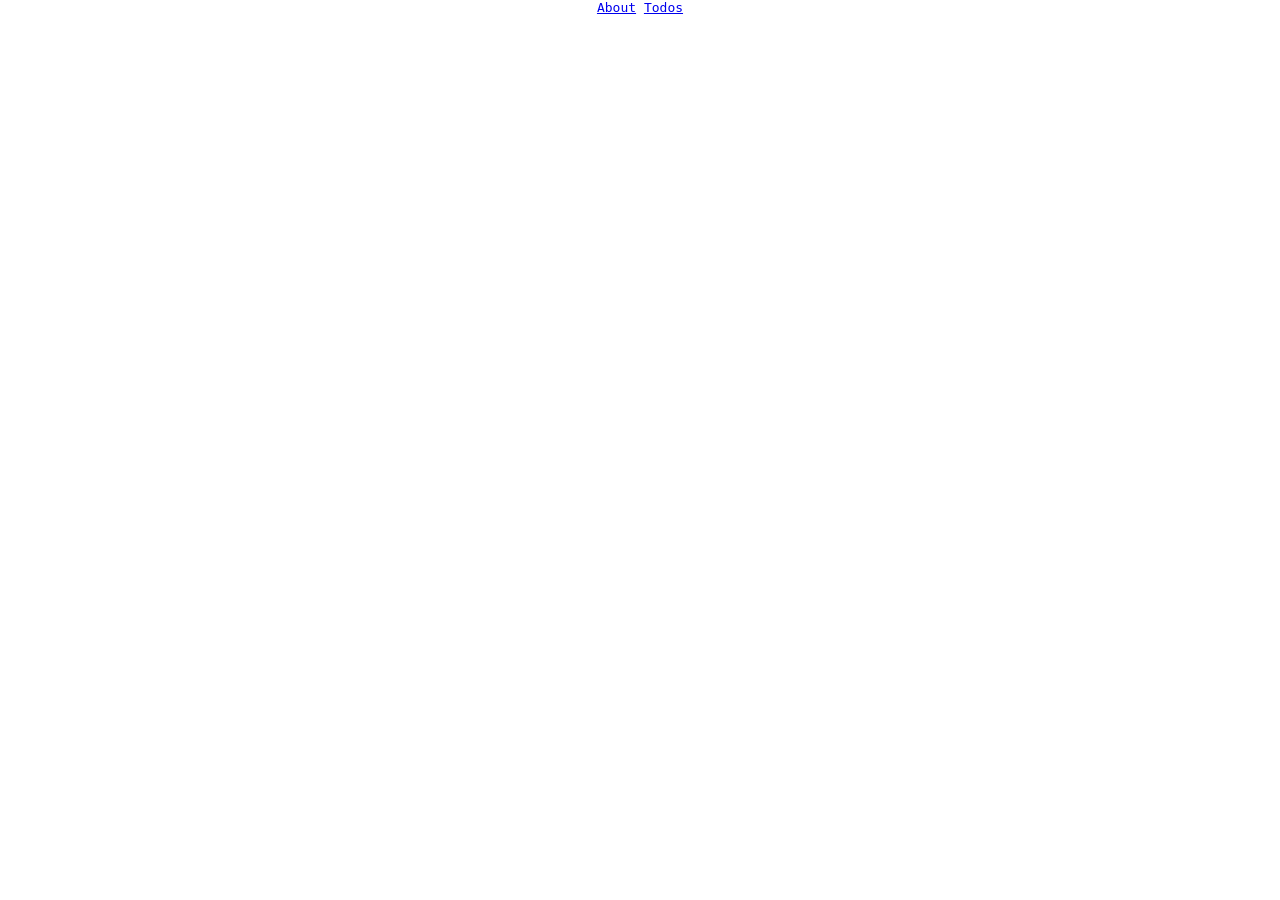
==== about_this_project.html @ 69b9ee6f "manage folder structure" ====
<!doctype html>
<html lang="en">
  <head>
    <meta charset="UTF-8" />
    <meta name="viewport" content="width=device-width, initial-scale=1" />
    <title></title>
    <link href="css/style.css" rel="stylesheet" />
  </head>
  <body>
    <header>
      <nav>
        <a href="about_this_project.html">About</a>
        <a href="src/index.html">Todos</a>
      </nav>
    </header>
  </body>
</html>
---- css/style.css ----
* {
  margin: 0;
  padding: 0;
  box-sizing: border-box;
}

body {
  height: 100vh;
  width: 100%;
  display: flex;
  flex-direction: column;
  align-items: center;
  justify-content: space-between;
  font-family: monospace;
}

/* MAIN PAGE */
.main-page {
  width: 100%;
  display: flex;
  margin: 3rem 1rem;
  flex-direction: column;
  align-items: center;
  justify-content: center;
  gap: 2.5rem;
}

/* HEADER TITLE */
.content-title {
  display: flex;
  flex-direction: column;
  text-align: center;
}

.content-title h1 {
  font-size: 4rem;
  height: 5rem;
}

.content-title p {
  height: 1rem;
  font-size: 1rem;
}

/* FORM CONTENT */
.form-list {
  width: 80%;
  display: flex;
  flex-direction: column;
  justify-content: center;
  align-items: center;
  gap: 1.5rem;
}

.form-content {
  width: 100%;
  display: flex;
  flex-direction: column;
  gap: 0.1rem;
}

.form-content label {
  font-size: 1.2rem;
  font-weight: 600;
  text-align: start;
}

.form-content input {
  height: 3rem;
  padding: 0rem 1rem;
  border: 2px solid #000;
  font-family: monospace;
  font-weight: 500;
  letter-spacing: 0.01rem;
}

/* BUTTON List */
.button-list {
  width: 80%;
  display: flex;
  flex-direction: column;
  gap: 0.6rem;
}

.button-list button {
  width: 100%;
  height: 2.5rem;
  font-family: monospace;
  font-weight: 600;
  font-size: 0.8rem;
  background-color: black;
  color: white;
  border: 2px solid black;
}

/* CONTAINER List */
.container-list {
  width: 80%;
  display: flex;
  flex-direction: column;
  gap: 1rem;
}

.container-content {
  display: flex;
  flex-direction: column;
}

.container-content div {
  min-height: 2rem;
  height: auto;
  padding: 0.5rem;
}

.container-content h3 {
  font-family: monospace;
  font-size: 1rem;
  font-weight: 600;
}

.container-content .unchecked-container-list,
.container-list .checked-container-list {
  min-height: 3rem;
  height: auto;
  width: 100%;
  padding: 0.6rem 0.8rem;
  background-color: white;
  border: 2px solid black;
  color: black;
}

.content-list {
  display: flex;
  width: 100%;
  margin: 0.5rem 0rem;
  justify-content: space-between;
  align-items: center;
  border: 2px solid black;
}

.content-button-list {
  height: auto;
  gap: 0.5rem;
}

.btn-action {
  padding: 0.6rem 0.7rem;
  margin-left: 1.2rem;
  color: black;
  background: white;
  border: 2px solid black;
  cursor: pointer;
}

.btn-action:hover {
  position: fixed;
  z-index: 9999;
  bottom: 20px;
  background: #d1d1d1;
}

footer {
  position: fixed;
  padding: 1rem;
  bottom: 0;
  left: 0;
  width: 100%;
  text-align: center;
  z-index: 9999;
  background-color: black;
  color: white;
}

@media (min-width: 768px) {
  .content-title h1 {
    font-size: 4.5rem;
  }

  .form-list {
    width: 75%;
  }

  .form-list input {
    height: 3.5rem;
  }

  .button-list {
    width: 75%;
  }

  .button-list button {
    height: 3rem;
    font-size: 0.9rem;
  }

  .container-list {
    width: 75%;
  }

  .container-content div {
    min-height: 2rem;
    height: auto;
    padding: 0.5rem;
  }
}

@media (min-width: 1024px) {
  .content-title h1 {
    font-size: 5rem;
    height: 6rem;
  }

  .content-title p {
    font-size: 1.1rem;
  }

  .form-list {
    width: 70%;
  }

  .form-list label {
    font-size: 1.5rem;
  }

  .button-list {
    width: 70%;
  }

  .button-list button {
    font-size: 1rem;
  }

  .container-list {
    width: 70%;
  }

  .container-content h3 {
    font-size: 1.2rem;
  }

  .container-content div {
    min-height: 2rem;
    height: auto;
    padding: 0.5rem;
  }
}

@media (min-width: 1280px) {
  .content-title h1 {
    font-size: 5.5rem;
    height: 6.5rem;
  }

  .content-title p {
    font-size: 1.3rem;
  }

  .form-list {
    width: 50%;
  }

  .form-list label {
    font-size: 1.6rem;
  }

  .button-list {
    width: 50%;
  }

  .button-list button {
    font-size: 1.1rem;
  }

  .container-list {
    width: 50%;
    gap: 1.2rem;
  }

  .container-content h3 {
    font-size: 1.3rem;
  }

  .container-content div {
    min-height: 2rem;
    height: auto;
  }
}
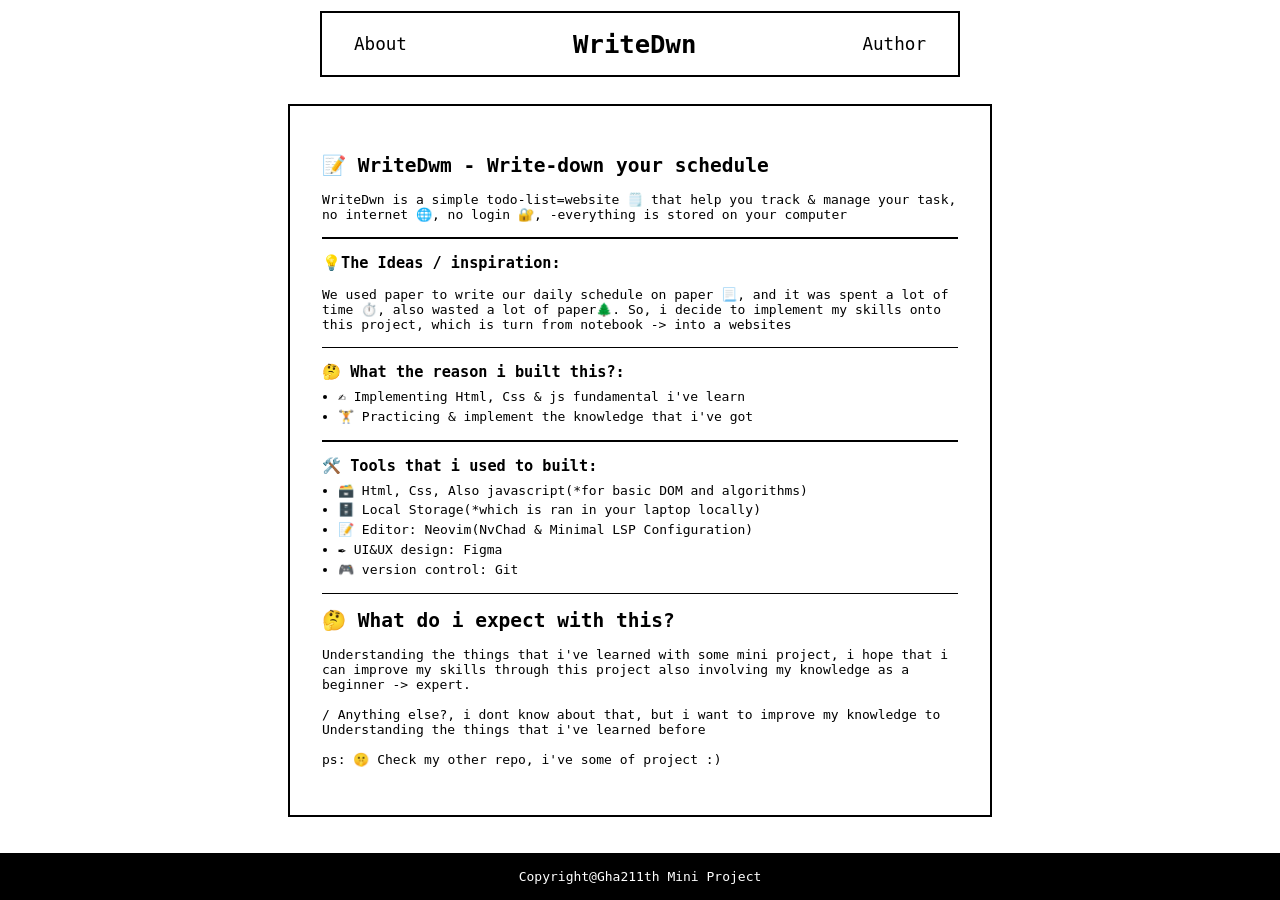
==== commit f1af189b: "create 'About Page'" ====
--- a/about_this_project.html
+++ b/about_this_project.html
@@ -5,13 +5,110 @@
     <meta name="viewport" content="width=device-width, initial-scale=1" />
     <title></title>
     <link href="css/style.css" rel="stylesheet" />
+    <style>
+      .about-page-content {
+        border: 2px solid black;
+        width: 90%;
+        padding: 3rem 2rem;
+      }
+
+      @media (min-width: 768px) {
+        .about-page-content {
+          width: 80%;
+        }
+      }
+
+      @media (min-width: 1024px) {
+        .about-page-content {
+          width: 60%;
+        }
+      }
+
+      @media (min-width: 1280px) {
+        .about-page-content {
+          width: 55%;
+        }
+      }
+
+      .line-bracket {
+        width: 100%;
+        height: 0.1rem;
+        background-color: black;
+      }
+
+      .list-task {
+        margin: 0.5rem 1rem 1rem 1rem;
+      }
+
+      .list-task li {
+        margin-top: 0.3rem;
+      }
+    </style>
   </head>
   <body>
     <header>
-      <nav>
+      <nav class="nav-list">
         <a href="about_this_project.html">About</a>
-        <a href="src/index.html">Todos</a>
+        <a href="index.html"><span class="main-logo">WriteDwn</span></a>
+        <a href="author.html">Author</a>
       </nav>
     </header>
+    <main class="main-page">
+      <div class="about-page-content">
+        <div>
+          <h2>📝 WriteDwm - Write-down your schedule</h2>
+          <br />
+          <p>
+            WriteDwn is a simple todo-list=website 🗒️ that help you track &
+            manage your task, no internet 🌐, no login 🔐, -everything is stored
+            on your computer
+          </p>
+          <br />
+          <div class="line-bracket"></div>
+          <br />
+          <h3>💡The Ideas / inspiration:</h3>
+          <br />
+          <p>
+            We used paper to write our daily schedule on paper 📃, and it was
+            spent a lot of time ⏱️, also wasted a lot of paper🌲. So, i decide
+            to implement my skills onto this project, which is turn from
+            notebook -> into a websites
+          </p>
+          <br />
+          <div class="line-bracket"></div>
+          <br />
+          <h3>🤔 What the reason i built this?:</h3>
+          <ul class="list-task">
+            <li>✍️ Implementing Html, Css & js fundamental i've learn</li>
+            <li>🏋️ Practicing & implement the knowledge that i've got</li>
+          </ul>
+          <div class="line-bracket"></div>
+          <br />
+          <h3>🛠️ Tools that i used to built:</h3>
+          <ul class="list-task">
+            <li>
+              🗃️ Html, Css, Also javascript(*for basic DOM and algorithms)
+            </li>
+            <li>🗄️ Local Storage(*which is ran in your laptop locally)</li>
+            <li>📝 Editor: Neovim(NvChad & Minimal LSP Configuration)</li>
+            <li>✒️ UI&UX design: Figma</li>
+            <li>🎮 version control: Git</li>
+          </ul>
+          <div class="line-bracket"></div>
+          <br />
+          <h2>🤔 What do i expect with this?</h2>
+          <br />
+          <p>
+            Understanding the things that i've learned with some mini project, i
+            hope that i can improve my skills through this project also
+            involving my knowledge as a beginner -> expert. <br /><br />/
+            Anything else?, i dont know about that, but i want to improve my
+            knowledge to Understanding the things that i've learned before<br /><br />
+            ps: 🤫 Check my other repo, i've some of project :)
+          </p>
+        </div>
+      </div>
+    </main>
+    <footer><p>Copyright@Gha211th Mini Project</p></footer>
   </body>
 </html>
--- a/css/style.css
+++ b/css/style.css
@@ -14,11 +14,84 @@
   font-family: monospace;
 }
 
+/* NAVBAR / HEADER */
+header {
+  width: 90%;
+  padding: 0.7rem 0rem;
+  justify-content: center;
+  align-items: center;
+  position: fixed;
+}
+
+.nav-list {
+  width: 100%;
+  display: flex;
+  padding: 1rem 2rem;
+  justify-content: space-between;
+  align-items: center;
+  background-color: white;
+  border: 2px solid black;
+}
+
+.nav-list a {
+  font-size: 0.9rem;
+  font-weight: 500;
+  text-align: center;
+  text-decoration: none;
+  color: black;
+  transition: 0.3s ease;
+}
+
+.nav-list a:hover {
+  text-decoration: underline;
+}
+
+.main-logo {
+  font-size: 1.4rem;
+  font-weight: 600;
+}
+
+@media (min-width: 768px) {
+  header {
+    width: 80%;
+  }
+
+  .nav-list a {
+    font-size: 1rem;
+  }
+}
+
+@media (min-width: 1024px) {
+  header {
+    width: 70%;
+  }
+
+  .nav-list a {
+    font-size: 1.1rem;
+  }
+
+  .main-logo {
+    font-size: 1.6rem;
+  }
+}
+
+@media (min-width: 1280px) {
+  header {
+    width: 50%;
+  }
+}
+
+header div {
+  height: 0.2rem;
+  background-color: black;
+}
+/* NAVBAR / HEADER END*/
+
 /* MAIN PAGE */
 .main-page {
   width: 100%;
   display: flex;
-  margin: 3rem 1rem;
+  margin: 6.5rem 1rem;
   flex-direction: column;
   align-items: center;
   justify-content: center;
@@ -285,3 +358,10 @@
     height: auto;
   }
 }
+
+/* PAGE ABOUT */
+
+/* PAGE ABOUT END*/
+
+/* PAGE COMMIT */
+/* PAGE COMMIT END*/
